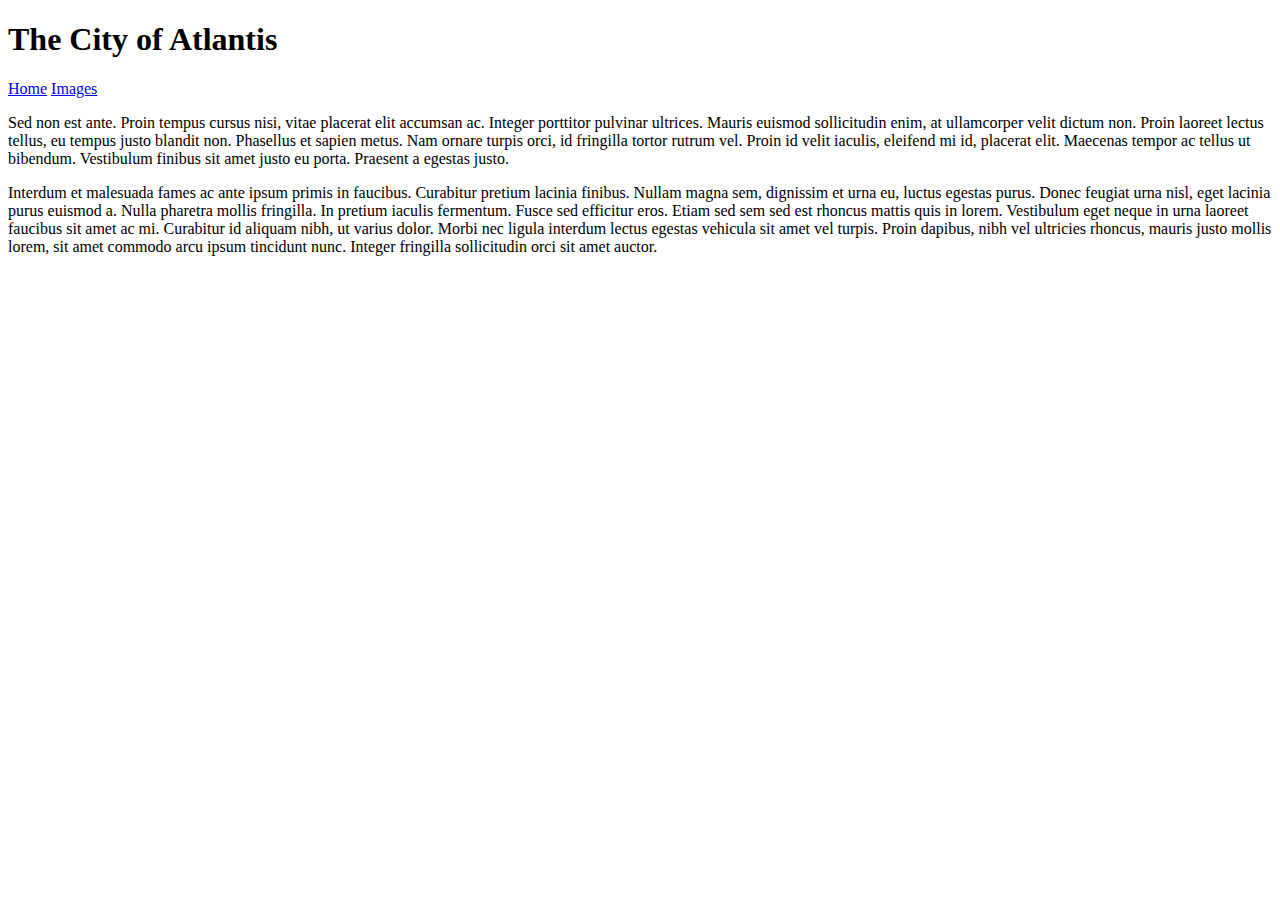
==== index.html @ 7aa487e6 "Flushed out index page" ====
<!DOCTYPE html>
<html lang="en">
<head>
    <meta charset="UTF-8">
    <meta name="viewport" content="width=device-width, initial-scale=1.0">
    <link rel="stylesheet" href="styles.css">
    <title>Atlantis</title>
</head>
<body>
    <h1>The City of Atlantis</h1>
    <nav class="nav-link" id="navbar">
        <a href="index.html">Home</a>
        <a href="cityimages.html">Images</a>
    </nav>
  <main>
    <p>Sed non est ante. Proin tempus cursus nisi, vitae placerat elit accumsan ac. Integer porttitor pulvinar ultrices. Mauris euismod sollicitudin enim, at ullamcorper velit dictum non. Proin laoreet lectus tellus, eu tempus justo blandit non. Phasellus et sapien metus. Nam ornare turpis orci, id fringilla tortor rutrum vel. Proin id velit iaculis, eleifend mi id, placerat elit. Maecenas tempor ac tellus ut bibendum. Vestibulum finibus sit amet justo eu porta. Praesent a egestas justo.</p>
    <p>Interdum et malesuada fames ac ante ipsum primis in faucibus. Curabitur pretium lacinia finibus. Nullam magna sem, dignissim et urna eu, luctus egestas purus. Donec feugiat urna nisl, eget lacinia purus euismod a. Nulla pharetra mollis fringilla. In pretium iaculis fermentum. Fusce sed efficitur eros. Etiam sed sem sed est rhoncus mattis quis in lorem. Vestibulum eget neque in urna laoreet faucibus sit amet ac mi. Curabitur id aliquam nibh, ut varius dolor. Morbi nec ligula interdum lectus egestas vehicula sit amet vel turpis. Proin dapibus, nibh vel ultricies rhoncus, mauris justo mollis lorem, sit amet commodo arcu ipsum tincidunt nunc. Integer fringilla sollicitudin orci sit amet auctor.</p>

  </main>  
</body>
</html>
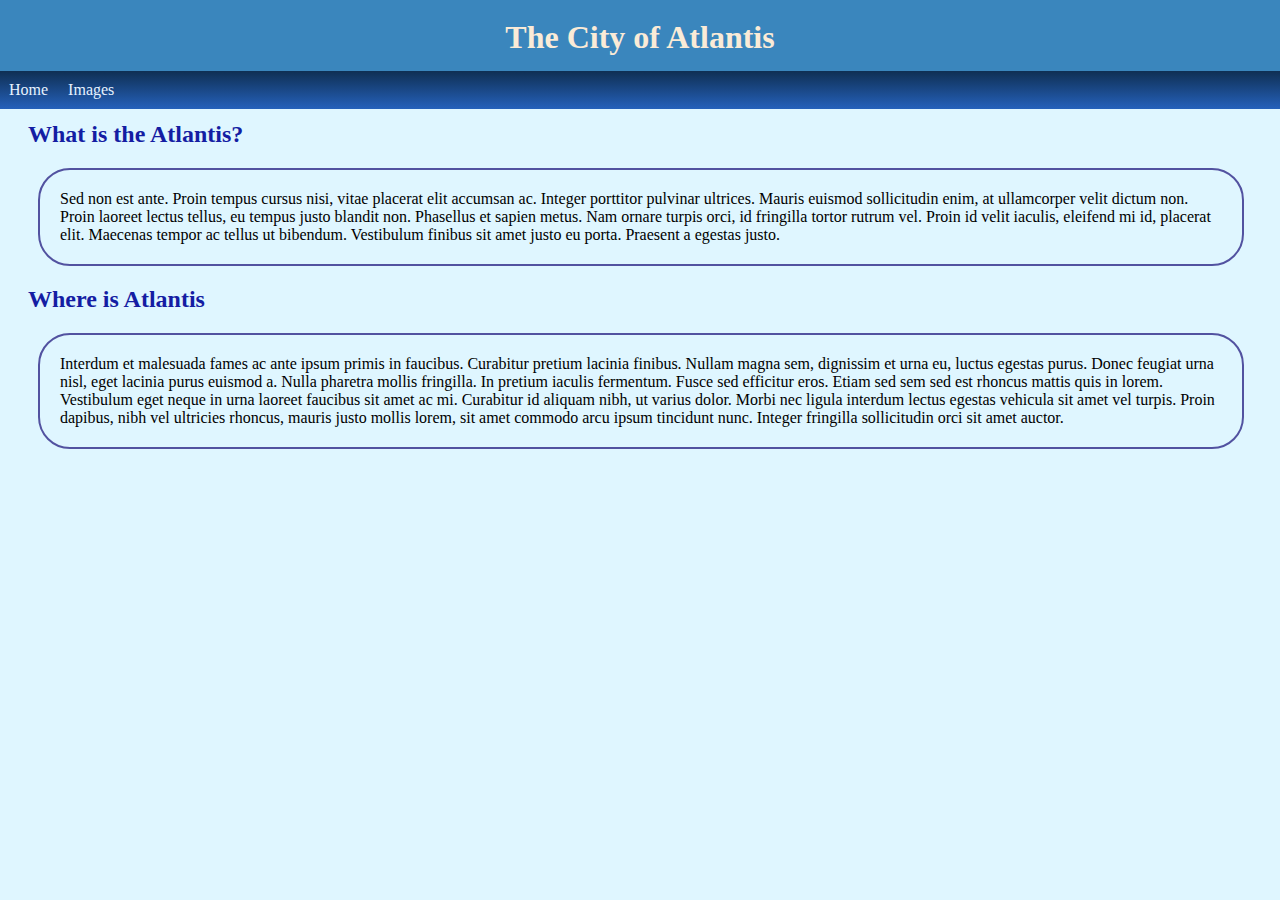
==== commit 643acfb4: "In progress" ====
--- a/index.html
+++ b/index.html
@@ -3,17 +3,22 @@
 <head>
     <meta charset="UTF-8">
     <meta name="viewport" content="width=device-width, initial-scale=1.0">
-    <link rel="stylesheet" href="styles.css">
+    <link rel="stylesheet" href="css/styles.css">
     <title>Atlantis</title>
 </head>
-<body>
-    <h1>The City of Atlantis</h1>
+<body id="home">
+   <h1>The City of Atlantis</h1>
     <nav class="nav-link" id="navbar">
         <a href="index.html">Home</a>
+        &nbsp;&nbsp;&nbsp;
         <a href="cityimages.html">Images</a>
     </nav>
+  
   <main>
+    <h2>What is the Atlantis?</h2>
     <p>Sed non est ante. Proin tempus cursus nisi, vitae placerat elit accumsan ac. Integer porttitor pulvinar ultrices. Mauris euismod sollicitudin enim, at ullamcorper velit dictum non. Proin laoreet lectus tellus, eu tempus justo blandit non. Phasellus et sapien metus. Nam ornare turpis orci, id fringilla tortor rutrum vel. Proin id velit iaculis, eleifend mi id, placerat elit. Maecenas tempor ac tellus ut bibendum. Vestibulum finibus sit amet justo eu porta. Praesent a egestas justo.</p>
+    
+    <h2>Where is Atlantis</h2>
     <p>Interdum et malesuada fames ac ante ipsum primis in faucibus. Curabitur pretium lacinia finibus. Nullam magna sem, dignissim et urna eu, luctus egestas purus. Donec feugiat urna nisl, eget lacinia purus euismod a. Nulla pharetra mollis fringilla. In pretium iaculis fermentum. Fusce sed efficitur eros. Etiam sed sem sed est rhoncus mattis quis in lorem. Vestibulum eget neque in urna laoreet faucibus sit amet ac mi. Curabitur id aliquam nibh, ut varius dolor. Morbi nec ligula interdum lectus egestas vehicula sit amet vel turpis. Proin dapibus, nibh vel ultricies rhoncus, mauris justo mollis lorem, sit amet commodo arcu ipsum tincidunt nunc. Integer fringilla sollicitudin orci sit amet auctor.</p>
 
   </main>  
--- a/css/styles.css
+++ b/css/styles.css
@@ -0,0 +1,47 @@
+h1{
+    background-color: rgb(58, 134, 189);
+    margin:-9px -9px 3px -9px;
+    text-align: center;
+    padding:20px;
+    color:antiquewhite
+}
+#img1{
+    width: 350x;
+}
+
+img{
+margin-top: 50px;
+margin-bottom: -4px;
+width:500px;
+
+}
+
+nav{
+    background-image: linear-gradient(#0f2f53, #2561bb);
+    margin: -8px -8px -8px -9px;
+    padding:10px;
+    
+}
+
+a{
+    color:rgb(230, 242, 255);
+    text-decoration: none;
+}
+
+P{
+    padding:20px;
+    margin:20px 28px 20px 30px;
+    border: rgb(82, 82, 160) 2px solid;
+    border-radius: 2rem;
+}
+#home{
+    background-color:rgb(223, 246, 255);
+}
+
+#images{
+    background-color: rgb(223, 246, 255);
+}
+h2{
+    margin:20px;
+    color:rgb(20, 29, 163)
+}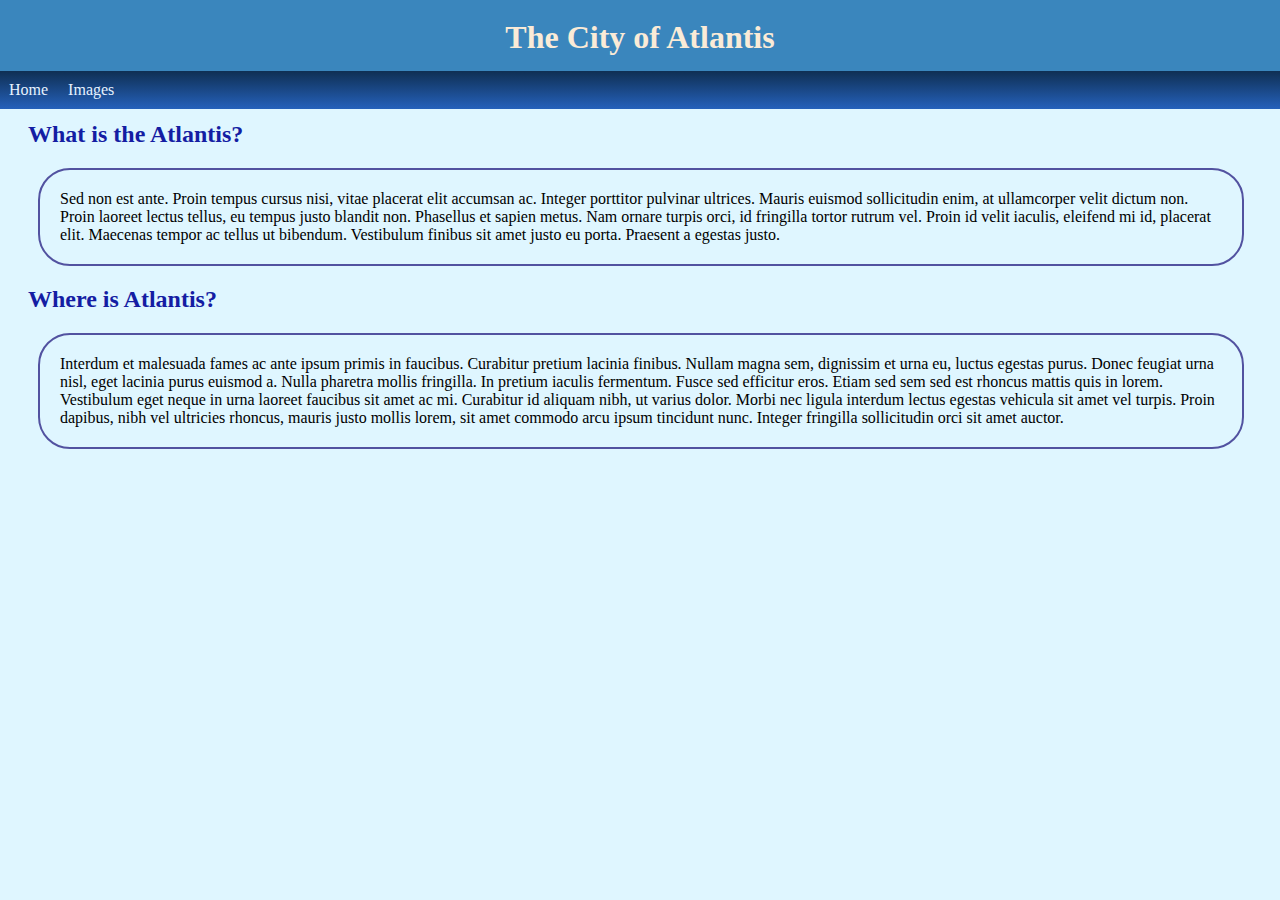
==== commit 7fcb733d: "4" ====
--- a/index.html
+++ b/index.html
@@ -16,10 +16,13 @@
   
   <main>
     <h2>What is the Atlantis?</h2>
-    <p>Sed non est ante. Proin tempus cursus nisi, vitae placerat elit accumsan ac. Integer porttitor pulvinar ultrices. Mauris euismod sollicitudin enim, at ullamcorper velit dictum non. Proin laoreet lectus tellus, eu tempus justo blandit non. Phasellus et sapien metus. Nam ornare turpis orci, id fringilla tortor rutrum vel. Proin id velit iaculis, eleifend mi id, placerat elit. Maecenas tempor ac tellus ut bibendum. Vestibulum finibus sit amet justo eu porta. Praesent a egestas justo.</p>
+    <p>Sed non est ante. Proin tempus cursus nisi, vitae placerat elit accumsan ac. Integer porttitor pulvinar ultrices. Mauris euismod sollicitudin enim, at ullamcorper velit dictum non. Proin laoreet lectus tellus, eu tempus justo blandit non. Phasellus et sapien metus. Nam ornare turpis orci, id fringilla tortor rutrum vel. Proin id velit iaculis, eleifend mi id, placerat elit. Maecenas tempor ac tellus ut bibendum. Vestibulum finibus sit amet justo eu porta. Praesent a egestas justo.
+    </p>
     
-    <h2>Where is Atlantis</h2>
-    <p>Interdum et malesuada fames ac ante ipsum primis in faucibus. Curabitur pretium lacinia finibus. Nullam magna sem, dignissim et urna eu, luctus egestas purus. Donec feugiat urna nisl, eget lacinia purus euismod a. Nulla pharetra mollis fringilla. In pretium iaculis fermentum. Fusce sed efficitur eros. Etiam sed sem sed est rhoncus mattis quis in lorem. Vestibulum eget neque in urna laoreet faucibus sit amet ac mi. Curabitur id aliquam nibh, ut varius dolor. Morbi nec ligula interdum lectus egestas vehicula sit amet vel turpis. Proin dapibus, nibh vel ultricies rhoncus, mauris justo mollis lorem, sit amet commodo arcu ipsum tincidunt nunc. Integer fringilla sollicitudin orci sit amet auctor.</p>
+    <h2>Where is Atlantis?</h2>
+    <p>Interdum et malesuada fames ac ante ipsum primis in faucibus. Curabitur pretium lacinia finibus. Nullam magna sem, dignissim et urna eu, luctus egestas purus. Donec feugiat urna nisl, eget lacinia purus euismod a. Nulla pharetra mollis fringilla. In pretium iaculis fermentum. Fusce sed efficitur eros. Etiam sed sem sed est rhoncus mattis quis in lorem. Vestibulum eget neque in urna laoreet faucibus sit amet ac mi. Curabitur id aliquam nibh, ut varius dolor. Morbi nec ligula interdum lectus egestas vehicula sit amet vel turpis. Proin dapibus, nibh vel ultricies rhoncus, mauris justo mollis lorem, sit amet commodo arcu ipsum tincidunt nunc. Integer fringilla sollicitudin orci sit amet auctor.
+
+    </p>
 
   </main>  
 </body>
